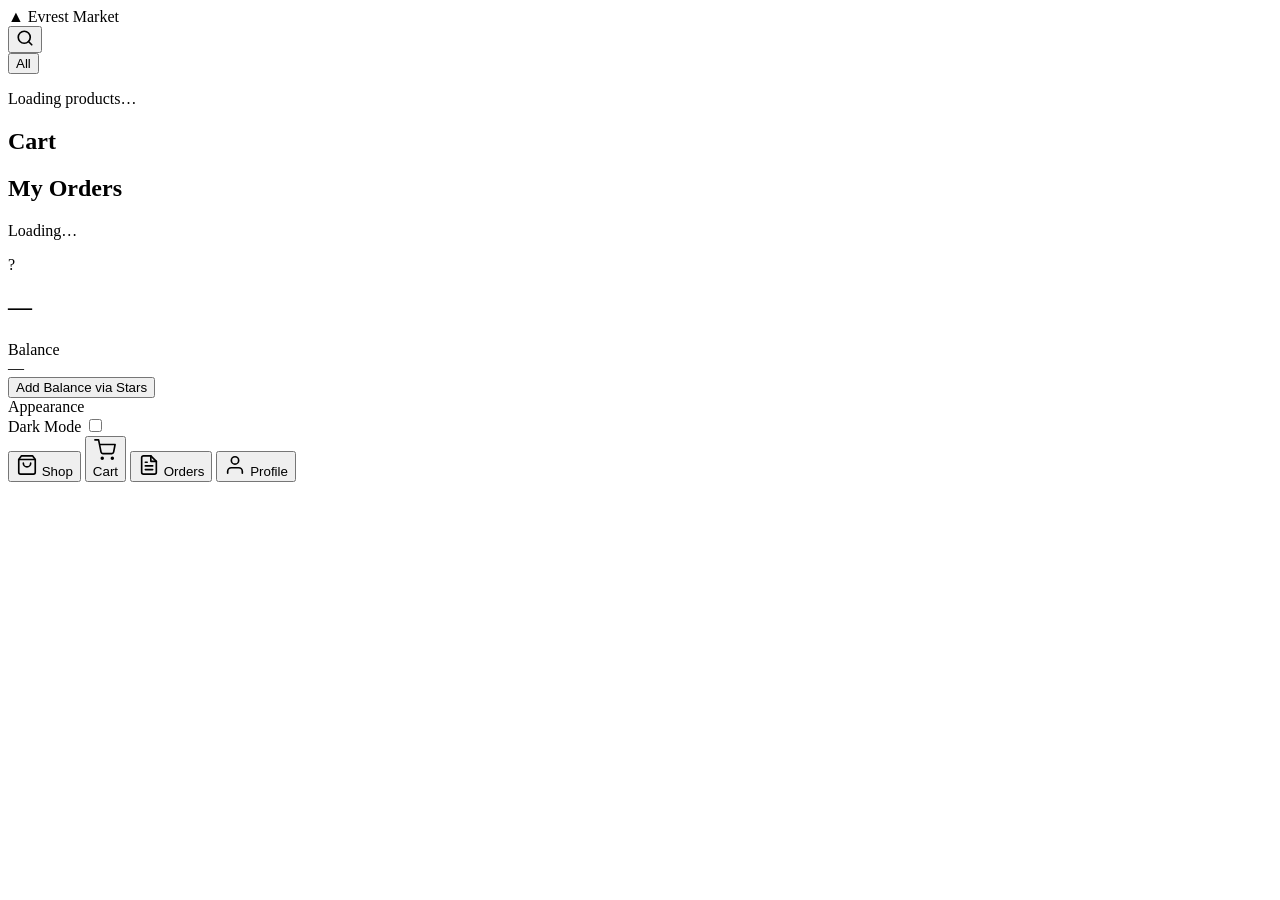
==== bot/web/mini_app/index.html @ 78ff6ed4 "feat: Telegram Mini App + fix sqladmin Goods init bug - Fix: remove custom __init__ from Goods/Categ" ====
<!DOCTYPE html>
<html lang="en" data-theme="light">
<head>
  <meta charset="UTF-8" />
  <meta name="viewport" content="width=device-width, initial-scale=1.0, viewport-fit=cover" />
  <title>Evrest Market</title>
  <script src="https://telegram.org/js/telegram-web-app.js"></script>
  <link rel="stylesheet" href="/mini/style.css" />
</head>
<body>

<div id="app">

  <!-- ── Header ── -->
  <header class="app-header" id="appHeader">
    <div class="header-brand">
      <span class="brand-mark">&#9650;</span>
      <span class="brand-name">Evrest Market</span>
    </div>
    <div class="header-right">
      <button class="icon-btn" id="searchToggleBtn" aria-label="Search">
        <svg width="18" height="18" viewBox="0 0 24 24" fill="none" stroke="currentColor" stroke-width="2.2" stroke-linecap="round" stroke-linejoin="round"><circle cx="11" cy="11" r="8"/><line x1="21" y1="21" x2="16.65" y2="16.65"/></svg>
      </button>
    </div>
  </header>

  <!-- ── Main ── -->
  <main id="mainContent">

    <!-- ━━━ SHOP PAGE ━━━ -->
    <div id="pageShop" class="page active">

      <!-- Search bar (collapsed by default) -->
      <div class="search-bar" id="searchBar" style="display:none">
        <div class="search-input-wrap">
          <svg class="search-icon" width="15" height="15" viewBox="0 0 24 24" fill="none" stroke="currentColor" stroke-width="2.2" stroke-linecap="round" stroke-linejoin="round"><circle cx="11" cy="11" r="8"/><line x1="21" y1="21" x2="16.65" y2="16.65"/></svg>
          <input type="text" id="searchInput" class="search-input" placeholder="Search products…" autocomplete="off" />
          <button class="search-clear" id="searchClear" style="display:none">&#x2715;</button>
        </div>
      </div>

      <!-- Category chips -->
      <div class="category-strip">
        <div class="chips-scroll" id="chipsScroll">
          <button class="chip active" data-category="">All</button>
        </div>
      </div>

      <!-- Product grid -->
      <div id="productGrid" class="product-grid">
        <div class="empty-state" id="gridLoader">
          <div class="spinner"></div>
          <p>Loading products…</p>
        </div>
      </div>

    </div><!-- /pageShop -->

    <!-- ━━━ CART PAGE ━━━ -->
    <div id="pageCart" class="page">
      <div class="page-header"><h2 class="page-title-text">Cart</h2></div>
      <div id="cartList" class="cart-list"></div>
      <div class="cart-summary" id="cartSummary" style="display:none">
        <div class="summary-row">
          <span>Subtotal</span>
          <span id="cartSubtotal">—</span>
        </div>
        <button class="btn-primary full-width" id="checkoutAllBtn">Checkout All</button>
      </div>
    </div>

    <!-- ━━━ ORDERS PAGE ━━━ -->
    <div id="pageOrders" class="page">
      <div class="page-header"><h2 class="page-title-text">My Orders</h2></div>
      <div id="ordersList" class="orders-list">
        <div class="empty-state">
          <div class="spinner"></div>
          <p>Loading…</p>
        </div>
      </div>
    </div>

    <!-- ━━━ PROFILE PAGE ━━━ -->
    <div id="pageProfile" class="page">
      <div class="profile-hero">
        <div class="profile-avatar" id="profileAvatar">?</div>
        <h2 class="profile-name" id="profileName">—</h2>
        <p class="profile-handle" id="profileHandle"></p>
      </div>

      <div class="profile-card">
        <div class="balance-label">Balance</div>
        <div class="balance-value" id="balanceVal">—</div>
        <button class="btn-primary" id="addBalanceBtn">Add Balance via Stars</button>
      </div>

      <div class="settings-card">
        <div class="settings-title">Appearance</div>
        <div class="setting-row">
          <span>Dark Mode</span>
          <label class="toggle">
            <input type="checkbox" id="darkToggle" />
            <span class="toggle-track"><span class="toggle-thumb"></span></span>
          </label>
        </div>
      </div>
    </div>

  </main><!-- /mainContent -->

  <!-- ── Bottom Navigation ── -->
  <nav class="bottom-nav" id="bottomNav">
    <button class="nav-btn active" data-page="shop">
      <svg class="nav-ico" width="22" height="22" viewBox="0 0 24 24" fill="none" stroke="currentColor" stroke-width="1.8" stroke-linecap="round" stroke-linejoin="round"><path d="M6 2L3 6v14a2 2 0 0 0 2 2h14a2 2 0 0 0 2-2V6l-3-4z"/><line x1="3" y1="6" x2="21" y2="6"/><path d="M16 10a4 4 0 0 1-8 0"/></svg>
      <span>Shop</span>
    </button>
    <button class="nav-btn" data-page="cart" id="cartNavBtn">
      <div class="nav-ico-wrap">
        <svg class="nav-ico" width="22" height="22" viewBox="0 0 24 24" fill="none" stroke="currentColor" stroke-width="1.8" stroke-linecap="round" stroke-linejoin="round"><circle cx="9" cy="21" r="1"/><circle cx="20" cy="21" r="1"/><path d="M1 1h4l2.68 13.39a2 2 0 0 0 2 1.61h9.72a2 2 0 0 0 2-1.61L23 6H6"/></svg>
        <span class="cart-badge" id="cartBadge" style="display:none">0</span>
      </div>
      <span>Cart</span>
    </button>
    <button class="nav-btn" data-page="orders">
      <svg class="nav-ico" width="22" height="22" viewBox="0 0 24 24" fill="none" stroke="currentColor" stroke-width="1.8" stroke-linecap="round" stroke-linejoin="round"><path d="M14 2H6a2 2 0 0 0-2 2v16a2 2 0 0 0 2 2h12a2 2 0 0 0 2-2V8z"/><polyline points="14 2 14 8 20 8"/><line x1="16" y1="13" x2="8" y2="13"/><line x1="16" y1="17" x2="8" y2="17"/><polyline points="10 9 9 9 8 9"/></svg>
      <span>Orders</span>
    </button>
    <button class="nav-btn" data-page="profile">
      <svg class="nav-ico" width="22" height="22" viewBox="0 0 24 24" fill="none" stroke="currentColor" stroke-width="1.8" stroke-linecap="round" stroke-linejoin="round"><path d="M20 21v-2a4 4 0 0 0-4-4H8a4 4 0 0 0-4 4v2"/><circle cx="12" cy="7" r="4"/></svg>
      <span>Profile</span>
    </button>
  </nav>

</div><!-- /app -->

<!-- ── Product Detail Sheet ── -->
<div id="productSheet" class="sheet-overlay" style="display:none" aria-hidden="true">
  <div class="sheet-backdrop" id="sheetBackdrop"></div>
  <div class="sheet" id="sheetContent">
    <div class="sheet-handle"></div>
    <div class="sheet-body" id="sheetBody"></div>
  </div>
</div>

<!-- ── Toast ── -->
<div id="toast" class="toast" aria-live="polite"></div>

<script src="/mini/app.js"></script>
</body>
</html>
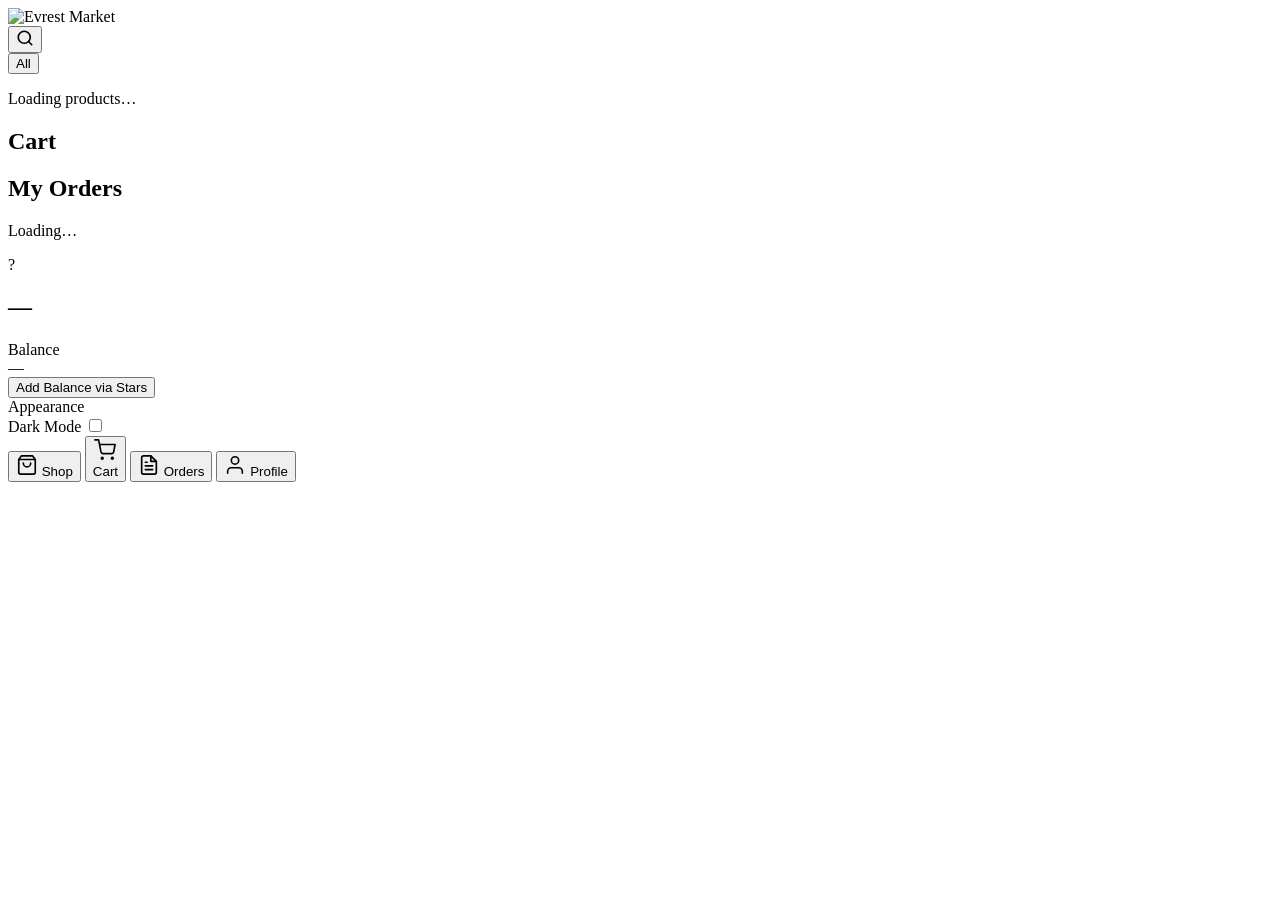
==== commit 86efa7dd: "feat: add Evrest Market logo to mini app header, swaps on dark/light theme" ====
--- a/bot/web/mini_app/index.html
+++ b/bot/web/mini_app/index.html
@@ -14,8 +14,7 @@
   <!-- ── Header ── -->
   <header class="app-header" id="appHeader">
     <div class="header-brand">
-      <span class="brand-mark">&#9650;</span>
-      <span class="brand-name">Evrest Market</span>
+      <img id="brandLogo" class="brand-logo" src="/mini/logo-light.png" alt="Evrest Market" />
     </div>
     <div class="header-right">
       <button class="icon-btn" id="searchToggleBtn" aria-label="Search">
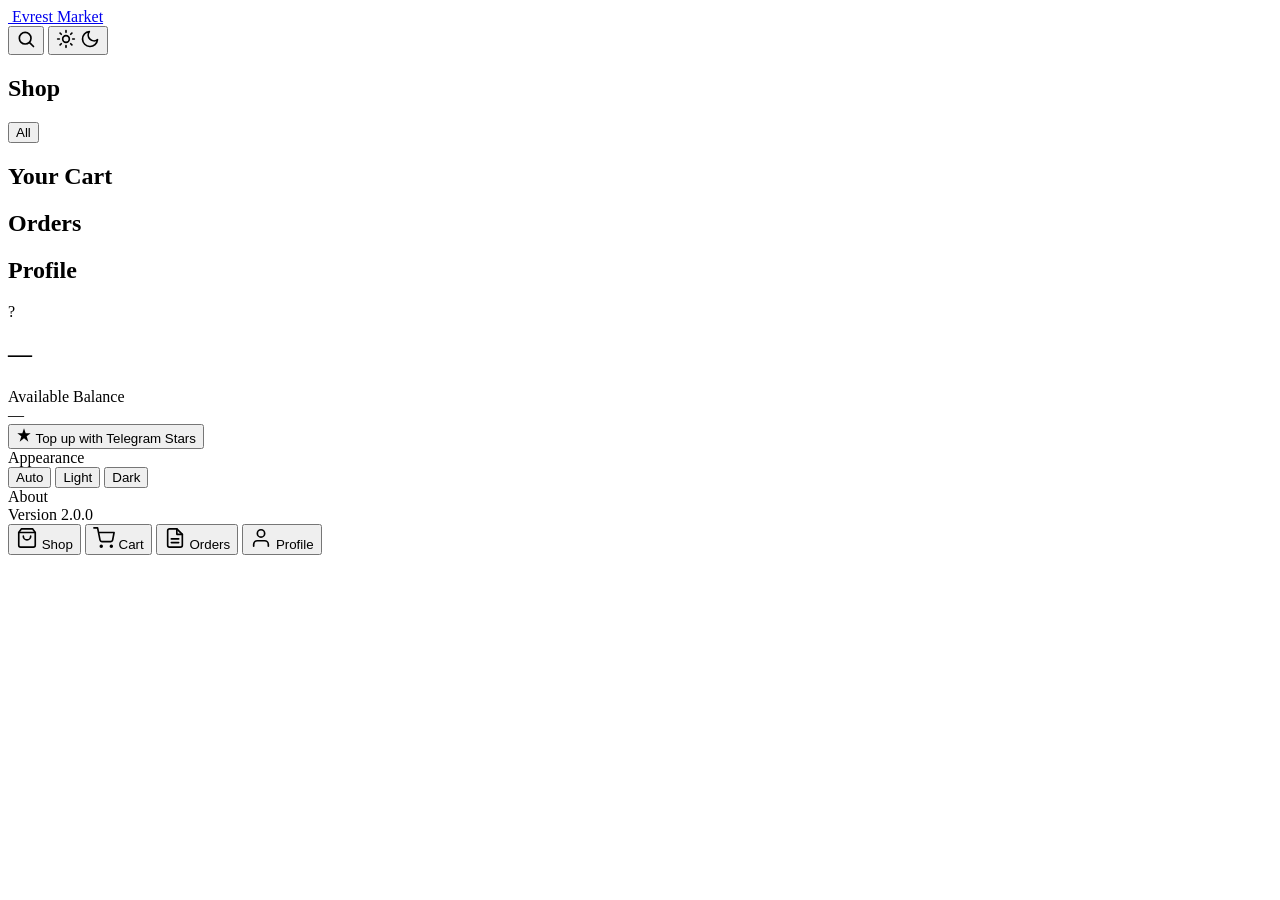
==== commit 726d2a11: "feat: mini app v2.0 — modular ES architecture, production-grade backend, PWA - Backend: N+1 fix via " ====
--- a/bot/web/mini_app/index.html
+++ b/bot/web/mini_app/index.html
@@ -2,148 +2,167 @@
 <html lang="en" data-theme="light">
 <head>
   <meta charset="UTF-8" />
-  <meta name="viewport" content="width=device-width, initial-scale=1.0, viewport-fit=cover" />
+  <meta name="viewport" content="width=device-width, initial-scale=1.0, viewport-fit=cover, maximum-scale=1.0, user-scalable=no" />
+  <meta name="theme-color" content="#F1ECE2" media="(prefers-color-scheme: light)" />
+  <meta name="theme-color" content="#0F1422" media="(prefers-color-scheme: dark)" />
+  <meta name="color-scheme" content="light dark" />
   <title>Evrest Market</title>
+  <link rel="icon" href="/mini/logo.png" />
+  <link rel="apple-touch-icon" href="/mini/logo.png" />
+  <link rel="manifest" href="/mini/manifest.webmanifest" />
+  <link rel="preload" as="image" href="/mini/logo.png" />
+  <link rel="stylesheet" href="/mini/style.css" />
   <script src="https://telegram.org/js/telegram-web-app.js"></script>
-  <link rel="stylesheet" href="/mini/style.css" />
 </head>
 <body>
 
-<div id="app">
+<div id="app" class="app-shell">
 
   <!-- ── Header ── -->
   <header class="app-header" id="appHeader">
-    <div class="header-brand">
-      <img id="brandLogo" class="brand-logo" src="/mini/logo-light.png" alt="Evrest Market" />
-    </div>
-    <div class="header-right">
-      <button class="icon-btn" id="searchToggleBtn" aria-label="Search">
-        <svg width="18" height="18" viewBox="0 0 24 24" fill="none" stroke="currentColor" stroke-width="2.2" stroke-linecap="round" stroke-linejoin="round"><circle cx="11" cy="11" r="8"/><line x1="21" y1="21" x2="16.65" y2="16.65"/></svg>
+    <a class="header-brand" href="#/shop" aria-label="Evrest Market — Shop">
+      <img id="brandLogo" class="brand-logo" src="/mini/logo.png" alt="" />
+      <span class="brand-name">Evrest Market</span>
+    </a>
+    <div class="header-actions">
+      <button class="icon-btn" id="searchToggleBtn" aria-label="Search products" data-tooltip="Search">
+        <svg viewBox="0 0 24 24" width="20" height="20" fill="none" stroke="currentColor" stroke-width="2" stroke-linecap="round" stroke-linejoin="round" aria-hidden="true"><circle cx="11" cy="11" r="7"/><line x1="21" y1="21" x2="16.65" y2="16.65"/></svg>
+      </button>
+      <button class="icon-btn" id="themeToggleBtn" aria-label="Toggle theme" data-tooltip="Theme">
+        <svg class="icon-sun" viewBox="0 0 24 24" width="20" height="20" fill="none" stroke="currentColor" stroke-width="2" stroke-linecap="round" stroke-linejoin="round" aria-hidden="true"><circle cx="12" cy="12" r="4"/><path d="M12 2v2M12 20v2M4.93 4.93l1.41 1.41M17.66 17.66l1.41 1.41M2 12h2M20 12h2M4.93 19.07l1.41-1.41M17.66 6.34l1.41-1.41"/></svg>
+        <svg class="icon-moon" viewBox="0 0 24 24" width="20" height="20" fill="none" stroke="currentColor" stroke-width="2" stroke-linecap="round" stroke-linejoin="round" aria-hidden="true"><path d="M21 12.79A9 9 0 1 1 11.21 3 7 7 0 0 0 21 12.79z"/></svg>
       </button>
     </div>
   </header>
 
-  <!-- ── Main ── -->
-  <main id="mainContent">
+  <!-- ── Search drawer ── -->
+  <div class="search-drawer" id="searchDrawer" hidden>
+    <div class="search-input-wrap">
+      <svg class="search-icon" viewBox="0 0 24 24" width="16" height="16" fill="none" stroke="currentColor" stroke-width="2" stroke-linecap="round" stroke-linejoin="round" aria-hidden="true"><circle cx="11" cy="11" r="7"/><line x1="21" y1="21" x2="16.65" y2="16.65"/></svg>
+      <input type="search" id="searchInput" class="search-input" placeholder="Search products…" autocomplete="off" inputmode="search" />
+      <button class="search-clear" id="searchClear" hidden aria-label="Clear search">&#x2715;</button>
+    </div>
+  </div>
 
-    <!-- ━━━ SHOP PAGE ━━━ -->
-    <div id="pageShop" class="page active">
+  <!-- ── Main content ── -->
+  <main id="mainContent" class="content">
 
-      <!-- Search bar (collapsed by default) -->
-      <div class="search-bar" id="searchBar" style="display:none">
-        <div class="search-input-wrap">
-          <svg class="search-icon" width="15" height="15" viewBox="0 0 24 24" fill="none" stroke="currentColor" stroke-width="2.2" stroke-linecap="round" stroke-linejoin="round"><circle cx="11" cy="11" r="8"/><line x1="21" y1="21" x2="16.65" y2="16.65"/></svg>
-          <input type="text" id="searchInput" class="search-input" placeholder="Search products…" autocomplete="off" />
-          <button class="search-clear" id="searchClear" style="display:none">&#x2715;</button>
-        </div>
-      </div>
+    <!-- SHOP -->
+    <section id="pageShop" class="page" aria-labelledby="shopHeading">
+      <h1 id="shopHeading" class="visually-hidden">Shop</h1>
 
       <!-- Category chips -->
-      <div class="category-strip">
+      <div class="category-strip" id="categoryStrip">
         <div class="chips-scroll" id="chipsScroll">
-          <button class="chip active" data-category="">All</button>
+          <button class="chip is-active" data-category="">All</button>
         </div>
       </div>
 
       <!-- Product grid -->
-      <div id="productGrid" class="product-grid">
-        <div class="empty-state" id="gridLoader">
-          <div class="spinner"></div>
-          <p>Loading products…</p>
+      <div id="productGrid" class="product-grid"></div>
+    </section>
+
+    <!-- CART -->
+    <section id="pageCart" class="page" aria-labelledby="cartHeading">
+      <div class="page-header">
+        <h1 id="cartHeading" class="page-title">Your Cart</h1>
+      </div>
+      <div id="cartList" class="cart-list"></div>
+      <div class="cart-summary" id="cartSummary" hidden>
+        <div class="summary-row">
+          <span class="summary-label">Subtotal</span>
+          <span class="summary-value" id="cartSubtotal">—</span>
         </div>
+        <button class="btn btn-primary btn-block" id="checkoutAllBtn">Checkout All</button>
       </div>
+    </section>
 
-    </div><!-- /pageShop -->
+    <!-- ORDERS -->
+    <section id="pageOrders" class="page" aria-labelledby="ordersHeading">
+      <div class="page-header">
+        <h1 id="ordersHeading" class="page-title">Orders</h1>
+      </div>
+      <div id="ordersList" class="orders-list"></div>
+    </section>
 
-    <!-- ━━━ CART PAGE ━━━ -->
-    <div id="pageCart" class="page">
-      <div class="page-header"><h2 class="page-title-text">Cart</h2></div>
-      <div id="cartList" class="cart-list"></div>
-      <div class="cart-summary" id="cartSummary" style="display:none">
-        <div class="summary-row">
-          <span>Subtotal</span>
-          <span id="cartSubtotal">—</span>
-        </div>
-        <button class="btn-primary full-width" id="checkoutAllBtn">Checkout All</button>
-      </div>
-    </div>
+    <!-- PROFILE -->
+    <section id="pageProfile" class="page" aria-labelledby="profileHeading">
+      <h1 id="profileHeading" class="visually-hidden">Profile</h1>
 
-    <!-- ━━━ ORDERS PAGE ━━━ -->
-    <div id="pageOrders" class="page">
-      <div class="page-header"><h2 class="page-title-text">My Orders</h2></div>
-      <div id="ordersList" class="orders-list">
-        <div class="empty-state">
-          <div class="spinner"></div>
-          <p>Loading…</p>
-        </div>
-      </div>
-    </div>
-
-    <!-- ━━━ PROFILE PAGE ━━━ -->
-    <div id="pageProfile" class="page">
       <div class="profile-hero">
-        <div class="profile-avatar" id="profileAvatar">?</div>
+        <div class="profile-avatar" id="profileAvatar" aria-hidden="true">?</div>
         <h2 class="profile-name" id="profileName">—</h2>
         <p class="profile-handle" id="profileHandle"></p>
       </div>
 
-      <div class="profile-card">
-        <div class="balance-label">Balance</div>
+      <div class="balance-card">
+        <div class="balance-label">Available Balance</div>
         <div class="balance-value" id="balanceVal">—</div>
-        <button class="btn-primary" id="addBalanceBtn">Add Balance via Stars</button>
+        <button class="btn btn-primary btn-block" id="addBalanceBtn">
+          <svg viewBox="0 0 24 24" width="16" height="16" fill="currentColor" aria-hidden="true"><path d="M12 2l2.5 7.5H22l-6 4.5 2.5 8L12 17l-6.5 5L8 14 2 9.5h7.5z"/></svg>
+          Top up with Telegram Stars
+        </button>
       </div>
 
       <div class="settings-card">
         <div class="settings-title">Appearance</div>
-        <div class="setting-row">
-          <span>Dark Mode</span>
-          <label class="toggle">
-            <input type="checkbox" id="darkToggle" />
-            <span class="toggle-track"><span class="toggle-thumb"></span></span>
-          </label>
+        <div class="segmented" role="radiogroup" aria-label="Theme">
+          <button class="seg-btn" data-theme-mode="auto" role="radio" aria-checked="true">Auto</button>
+          <button class="seg-btn" data-theme-mode="light" role="radio" aria-checked="false">Light</button>
+          <button class="seg-btn" data-theme-mode="dark" role="radio" aria-checked="false">Dark</button>
         </div>
       </div>
-    </div>
 
-  </main><!-- /mainContent -->
+      <div class="settings-card">
+        <div class="settings-title">About</div>
+        <div class="setting-row">
+          <span>Version</span>
+          <span class="muted" id="appVersion">2.0.0</span>
+        </div>
+      </div>
+    </section>
 
-  <!-- ── Bottom Navigation ── -->
-  <nav class="bottom-nav" id="bottomNav">
-    <button class="nav-btn active" data-page="shop">
-      <svg class="nav-ico" width="22" height="22" viewBox="0 0 24 24" fill="none" stroke="currentColor" stroke-width="1.8" stroke-linecap="round" stroke-linejoin="round"><path d="M6 2L3 6v14a2 2 0 0 0 2 2h14a2 2 0 0 0 2-2V6l-3-4z"/><line x1="3" y1="6" x2="21" y2="6"/><path d="M16 10a4 4 0 0 1-8 0"/></svg>
+  </main>
+
+  <!-- ── Bottom nav ── -->
+  <nav class="bottom-nav" id="bottomNav" aria-label="Primary">
+    <button class="nav-btn is-active" data-page="shop" aria-label="Shop">
+      <svg class="nav-ico" viewBox="0 0 24 24" width="22" height="22" fill="none" stroke="currentColor" stroke-width="1.8" stroke-linecap="round" stroke-linejoin="round" aria-hidden="true"><path d="M6 2L3 6v14a2 2 0 0 0 2 2h14a2 2 0 0 0 2-2V6l-3-4z"/><line x1="3" y1="6" x2="21" y2="6"/><path d="M16 10a4 4 0 0 1-8 0"/></svg>
       <span>Shop</span>
     </button>
-    <button class="nav-btn" data-page="cart" id="cartNavBtn">
-      <div class="nav-ico-wrap">
-        <svg class="nav-ico" width="22" height="22" viewBox="0 0 24 24" fill="none" stroke="currentColor" stroke-width="1.8" stroke-linecap="round" stroke-linejoin="round"><circle cx="9" cy="21" r="1"/><circle cx="20" cy="21" r="1"/><path d="M1 1h4l2.68 13.39a2 2 0 0 0 2 1.61h9.72a2 2 0 0 0 2-1.61L23 6H6"/></svg>
-        <span class="cart-badge" id="cartBadge" style="display:none">0</span>
-      </div>
+    <button class="nav-btn" data-page="cart" aria-label="Cart">
+      <span class="nav-ico-wrap">
+        <svg class="nav-ico" viewBox="0 0 24 24" width="22" height="22" fill="none" stroke="currentColor" stroke-width="1.8" stroke-linecap="round" stroke-linejoin="round" aria-hidden="true"><circle cx="9" cy="21" r="1"/><circle cx="20" cy="21" r="1"/><path d="M1 1h4l2.68 13.39a2 2 0 0 0 2 1.61h9.72a2 2 0 0 0 2-1.61L23 6H6"/></svg>
+        <span class="cart-badge" id="cartBadge" hidden>0</span>
+      </span>
       <span>Cart</span>
     </button>
-    <button class="nav-btn" data-page="orders">
-      <svg class="nav-ico" width="22" height="22" viewBox="0 0 24 24" fill="none" stroke="currentColor" stroke-width="1.8" stroke-linecap="round" stroke-linejoin="round"><path d="M14 2H6a2 2 0 0 0-2 2v16a2 2 0 0 0 2 2h12a2 2 0 0 0 2-2V8z"/><polyline points="14 2 14 8 20 8"/><line x1="16" y1="13" x2="8" y2="13"/><line x1="16" y1="17" x2="8" y2="17"/><polyline points="10 9 9 9 8 9"/></svg>
+    <button class="nav-btn" data-page="orders" aria-label="Orders">
+      <svg class="nav-ico" viewBox="0 0 24 24" width="22" height="22" fill="none" stroke="currentColor" stroke-width="1.8" stroke-linecap="round" stroke-linejoin="round" aria-hidden="true"><path d="M14 2H6a2 2 0 0 0-2 2v16a2 2 0 0 0 2 2h12a2 2 0 0 0 2-2V8z"/><polyline points="14 2 14 8 20 8"/><line x1="16" y1="13" x2="8" y2="13"/><line x1="16" y1="17" x2="8" y2="17"/></svg>
       <span>Orders</span>
     </button>
-    <button class="nav-btn" data-page="profile">
-      <svg class="nav-ico" width="22" height="22" viewBox="0 0 24 24" fill="none" stroke="currentColor" stroke-width="1.8" stroke-linecap="round" stroke-linejoin="round"><path d="M20 21v-2a4 4 0 0 0-4-4H8a4 4 0 0 0-4 4v2"/><circle cx="12" cy="7" r="4"/></svg>
+    <button class="nav-btn" data-page="profile" aria-label="Profile">
+      <svg class="nav-ico" viewBox="0 0 24 24" width="22" height="22" fill="none" stroke="currentColor" stroke-width="1.8" stroke-linecap="round" stroke-linejoin="round" aria-hidden="true"><path d="M20 21v-2a4 4 0 0 0-4-4H8a4 4 0 0 0-4 4v2"/><circle cx="12" cy="7" r="4"/></svg>
       <span>Profile</span>
     </button>
   </nav>
+</div>
 
-</div><!-- /app -->
-
-<!-- ── Product Detail Sheet ── -->
-<div id="productSheet" class="sheet-overlay" style="display:none" aria-hidden="true">
+<!-- ── Sheet ── -->
+<div id="sheetOverlay" class="sheet-overlay" hidden aria-hidden="true">
   <div class="sheet-backdrop" id="sheetBackdrop"></div>
-  <div class="sheet" id="sheetContent">
-    <div class="sheet-handle"></div>
+  <div class="sheet" id="sheetContent" role="dialog" aria-modal="true">
+    <div class="sheet-handle" aria-hidden="true"></div>
     <div class="sheet-body" id="sheetBody"></div>
   </div>
 </div>
 
 <!-- ── Toast ── -->
-<div id="toast" class="toast" aria-live="polite"></div>
+<div id="toast" class="toast" role="status" aria-live="polite"></div>
 
-<script src="/mini/app.js"></script>
+<!-- ── Offline banner ── -->
+<div id="offlineBanner" class="offline-banner" hidden>You're offline — showing cached content.</div>
+
+<script type="module" src="/mini/js/main.js"></script>
 </body>
 </html>
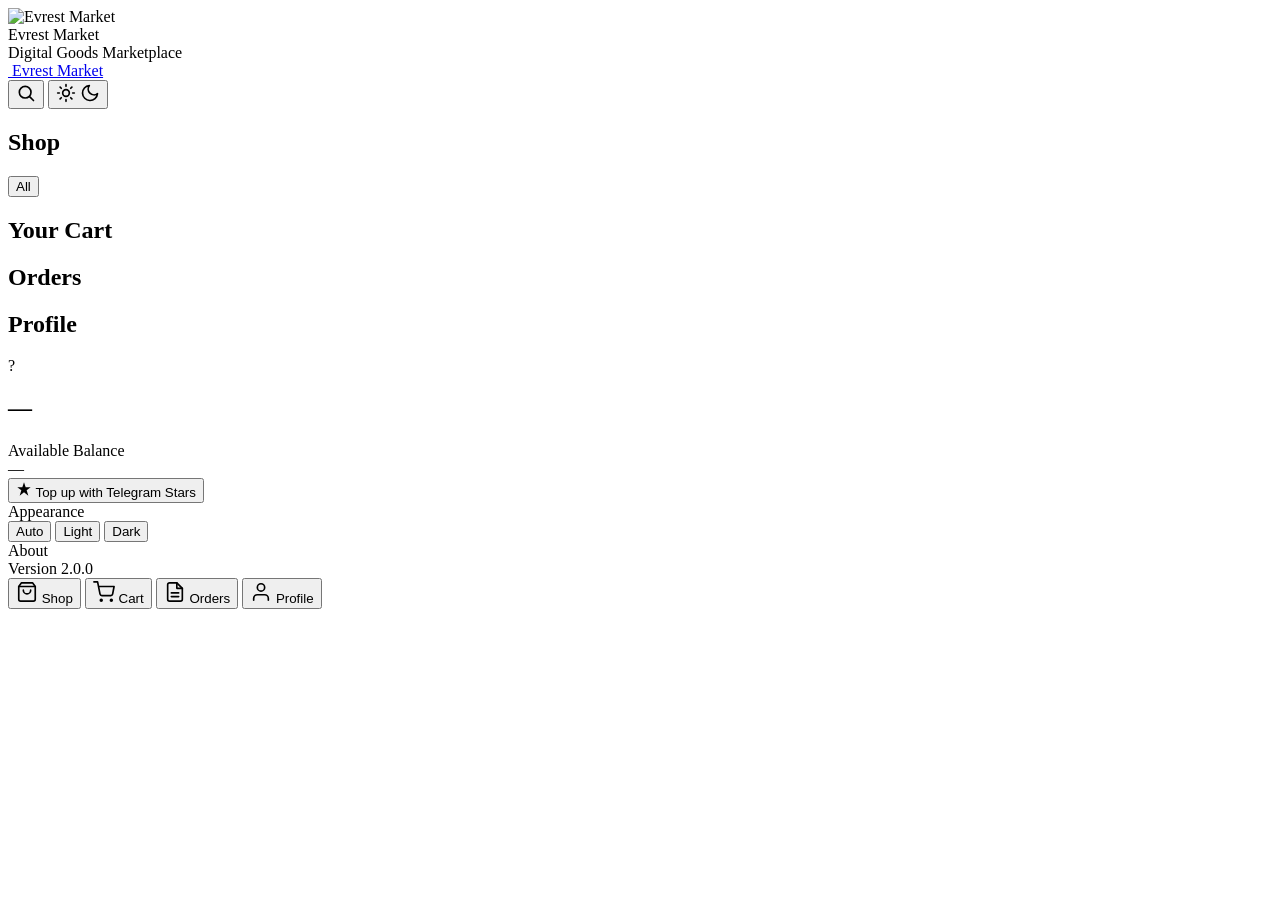
==== commit 8cae80e9: "feat: product images, splash screen, keycap buttons - Add Goods.image_url column + Alembic migration" ====
--- a/bot/web/mini_app/index.html
+++ b/bot/web/mini_app/index.html
@@ -15,6 +15,19 @@
   <script src="https://telegram.org/js/telegram-web-app.js"></script>
 </head>
 <body>
+
+<!-- ── Splash screen ── -->
+<div id="splash" class="splash" aria-hidden="true">
+  <div class="splash-inner">
+    <div class="splash-logo-wrap">
+      <img class="splash-logo" src="/mini/logo.png" alt="Evrest Market" />
+      <div class="splash-ring" aria-hidden="true"></div>
+    </div>
+    <div class="splash-name">Evrest Market</div>
+    <div class="splash-tag">Digital Goods Marketplace</div>
+    <div class="splash-bar"><span></span></div>
+  </div>
+</div>
 
 <div id="app" class="app-shell">
 
